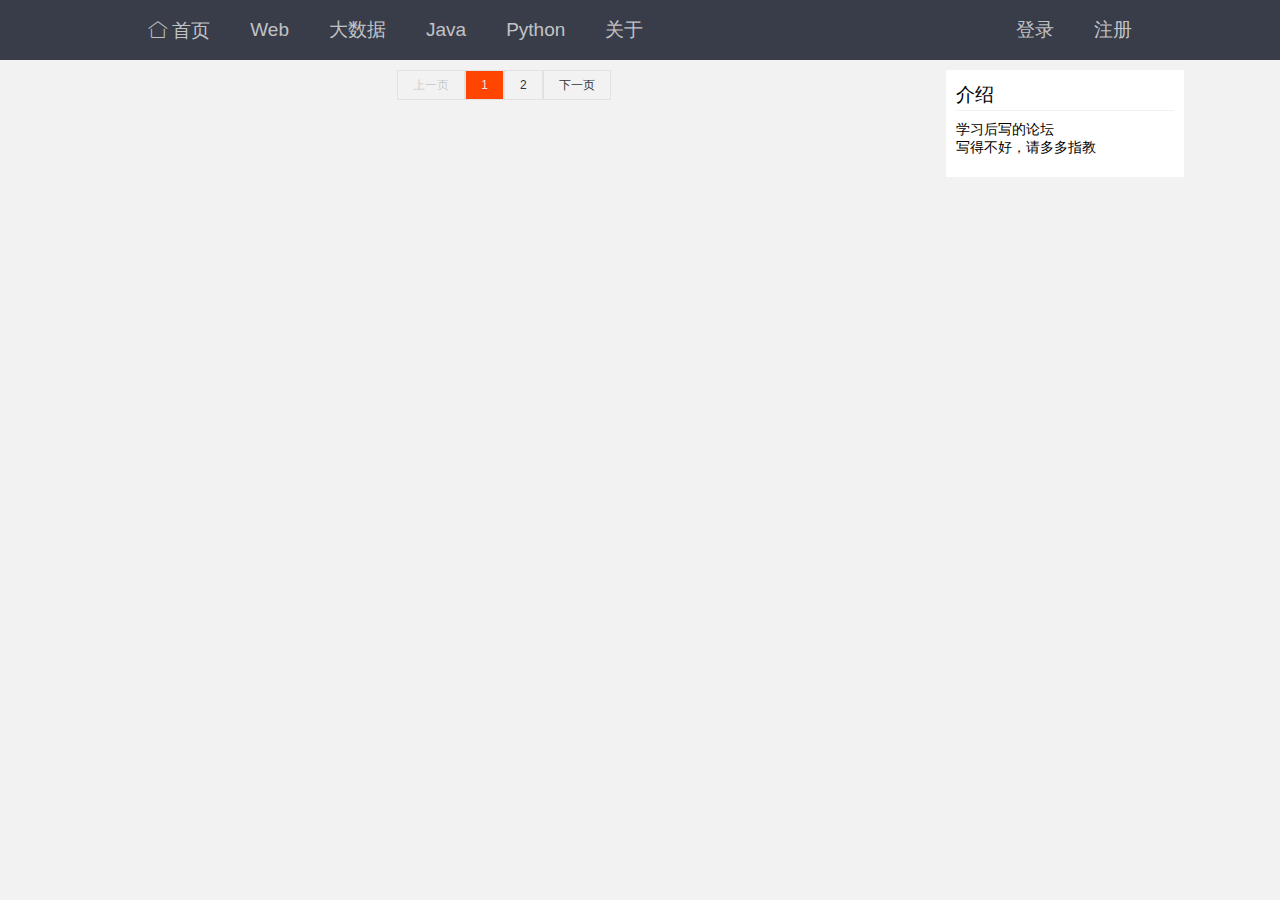
==== view/index.html @ ed98caf2 "未完" ====
<!DOCTYPE html>
<html lang="en">
<head>
    <meta charset="UTF-8">
    <title></title>
    <!--在页面解析时获取的__dirname为根据当前目录下的href-->
    <link rel="stylesheet" href="../view/layui/css/layui.css">
    <link rel="stylesheet" href="../view/css/base.css">
    <link rel="stylesheet" href="../view/css/tag.css">
    <link rel="stylesheet" href="../view/css/article.css">
    <link rel="stylesheet" href="../view/css/nav.css">
</head>
<body>
<header class="blog-header">
    <div class="header-container fix">
        <ul class="head-nav">
            <li><a href="">
                <i class="layui-icon layui-icon-home head-nav-icon"></i>
                首页</a></li>
            <li><a href="">Web</a></li>
            <li><a href="">大数据</a></li>
            <li><a href="">Java</a></li>
            <li><a href="">Python</a></li>
            <li><a href="">关于</a></li>
        </ul>
        <ul class="head-login-status ative">
            <li><a class="head-login">登录</a></li>
            <li><a class="head-reg">注册</a></li>
        </ul>
        <ul class="head-login-status unative">
            <li><a href="">个人中心</a></li>
            <li class="login-mass">
                <div class="login-mass-main">
                    <img src="view/images/1.gif" alt="" class="head-pic">
                    <span class="head-user">用户名</span>
                    <span class="login-other"></span>
                </div>
            </li>
        </ul>
    </div>
</header>
<article class="blog-content">
    <section class="fix">
        <section class="con-article">
            <ul class="con-art-items">
                <!--<li class="con-art-item fix">-->
                    <!--<section class="item-icon">-->
                        <!--<img src="view/images/1.gif" alt="icon" width="40px" height="40px">-->
                        <!--<p class="item-user">发表用户</p>-->
                    <!--</section>-->
                    <!--<section class="item-option">-->
                        <!--<p><span class="item-type">分类</span><span class="item-title">标题1</span></p>-->
                        <!--<p class="item-time">2018-10-20 16:40</p>-->
                    <!--</section>-->
                    <!--<section class="item-comment">-->
                        <!--<i class="layui-icon layui-icon-file-b ver-mid"></i>-->
                        <!--<span class="ver-mid">0</span>-->
                    <!--</section>-->
                <!--</li>-->
                <!--<li class="con-art-item fix">-->
                    <!--<section class="item-icon">-->
                        <!--<img src="view/images/1.gif" alt="icon" width="40px" height="40px">-->
                        <!--<p class="item-user">发表用户</p>-->
                    <!--</section>-->
                    <!--<section class="item-option">-->
                        <!--<p><span class="item-type">分类</span><span class="item-title">标题1</span></p>-->
                        <!--<p class="item-time">2018-10-20 16:40</p>-->
                    <!--</section>-->
                    <!--<section class="item-comment">-->
                        <!--<i class="layui-icon layui-icon-file-b ver-mid"></i>-->
                        <!--<span class="ver-mid">0</span>-->
                    <!--</section>-->
                <!--</li>-->
                <!--<li class="con-art-item fix">-->
                    <!--<section class="item-icon">-->
                        <!--<img src="view/images/1.gif" alt="icon" width="40px" height="40px">-->
                        <!--<p class="item-user">发表用户</p>-->
                    <!--</section>-->
                    <!--<section class="item-option">-->
                        <!--<p><span class="item-type">分类</span><span class="item-title">标题1</span></p>-->
                        <!--<p class="item-time">2018-10-20 16:40</p>-->
                    <!--</section>-->
                    <!--<section class="item-comment">-->
                        <!--<i class="layui-icon layui-icon-file-b ver-mid"></i>-->
                        <!--<span class="ver-mid">0</span>-->
                    <!--</section>-->
                <!--</li>-->
            </ul>
            <footer>
                <div class="con-paging">
                    <ul class="pag-num">
                        <li class="pag-back pag-unalive">上一页</li>
                        <li class="pag-alive">1</li>
                        <li>2</li>
                        <li class="pag-next">下一页</li>
                    </ul>
                </div>
            </footer>
        </section>
        <aside class="con-aside">
            <header class="asi-title">
                <h3>介绍</h3>
            </header>
            <article class="asi-con">
                <p>学习后写的论坛</p>
                <p>写得不好，请多多指教</p>
            </article>
        </aside>
    </section>
</article>
</body>
<script src="../view/js/base.js"></script>
<script src="../view/js/ajax.js"></script>
<script src="../view/js/index.js"></script>
</html>
---- view/layui/css/layui.css ----
/** layui-v2.3.0 MIT License By https://www.layui.com */
 .layui-inline,img{display:inline-block;vertical-align:middle}.layui-rate,li{list-style:none}h1,h2,h3,h4,h5,h6{font-weight:400}.layui-edge,.layui-header,.layui-inline,.layui-main{position:relative}.layui-btn,.layui-edge,.layui-inline,img{vertical-align:middle}.layui-btn,.layui-disabled,.layui-icon,.layui-unselect{-webkit-user-select:none;-ms-user-select:none;-moz-user-select:none}blockquote,body,button,dd,div,dl,dt,form,h1,h2,h3,h4,h5,h6,input,li,ol,p,pre,td,textarea,th,ul{margin:0;padding:0;-webkit-tap-highlight-color:rgba(0,0,0,0)}a:active,a:hover{outline:0}img{border:none}table{border-collapse:collapse;border-spacing:0}h4,h5,h6{font-size:100%}button,input,optgroup,option,select,textarea{font-family:inherit;font-size:inherit;font-style:inherit;font-weight:inherit;outline:0}pre{white-space:pre-wrap;white-space:-moz-pre-wrap;white-space:-pre-wrap;white-space:-o-pre-wrap;word-wrap:break-word}body{line-height:24px;font:14px Helvetica Neue,Helvetica,PingFang SC,\5FAE\8F6F\96C5\9ED1,Tahoma,Arial,sans-serif}hr{height:1px;margin:10px 0;border:0;clear:both}a{color:#333;text-decoration:none}a:hover{color:#777}a cite{font-style:normal;*cursor:pointer}.layui-border-box,.layui-border-box *{box-sizing:border-box}.layui-box,.layui-box *{box-sizing:content-box}.layui-clear{clear:both;*zoom:1}.layui-clear:after{content:'\20';clear:both;*zoom:1;display:block;height:0}.layui-inline{*display:inline;*zoom:1}.layui-edge{display:inline-block;width:0;height:0;border-width:6px;border-style:dashed;border-color:transparent;overflow:hidden}.layui-edge-top{top:-4px;border-bottom-color:#999;border-bottom-style:solid}.layui-edge-right{border-left-color:#999;border-left-style:solid}.layui-edge-bottom{top:2px;border-top-color:#999;border-top-style:solid}.layui-edge-left{border-right-color:#999;border-right-style:solid}.layui-elip{text-overflow:ellipsis;overflow:hidden;white-space:nowrap}.layui-disabled,.layui-disabled:hover{color:#d2d2d2!important;cursor:not-allowed!important}.layui-circle{border-radius:100%}.layui-show{display:block!important}.layui-hide{display:none!important}@font-face{font-family:layui-icon;src:url(../font/iconfont.eot?v=230);src:url(../font/iconfont.eot?v=230#iefix) format('embedded-opentype'),url(../font/iconfont.svg?v=230#iconfont) format('svg'),url(../font/iconfont.woff?v=230) format('woff'),url(../font/iconfont.ttf?v=230) format('truetype')}.layui-icon{font-family:layui-icon!important;font-size:16px;font-style:normal;-webkit-font-smoothing:antialiased;-moz-osx-font-smoothing:grayscale}.layui-icon-reply-fill:before{content:"\e611"}.layui-icon-set-fill:before{content:"\e614"}.layui-icon-menu-fill:before{content:"\e60f"}.layui-icon-search:before{content:"\e615"}.layui-icon-share:before{content:"\e641"}.layui-icon-set-sm:before{content:"\e620"}.layui-icon-engine:before{content:"\e628"}.layui-icon-close:before{content:"\1006"}.layui-icon-close-fill:before{content:"\1007"}.layui-icon-chart-screen:before{content:"\e629"}.layui-icon-star:before{content:"\e600"}.layui-icon-circle-dot:before{content:"\e617"}.layui-icon-chat:before{content:"\e606"}.layui-icon-release:before{content:"\e609"}.layui-icon-list:before{content:"\e60a"}.layui-icon-chart:before{content:"\e62c"}.layui-icon-ok-circle:before{content:"\1005"}.layui-icon-layim-theme:before{content:"\e61b"}.layui-icon-table:before{content:"\e62d"}.layui-icon-right:before{content:"\e602"}.layui-icon-left:before{content:"\e603"}.layui-icon-cart-simple:before{content:"\e698"}.layui-icon-face-cry:before{content:"\e69c"}.layui-icon-face-smile:before{content:"\e6af"}.layui-icon-survey:before{content:"\e6b2"}.layui-icon-tree:before{content:"\e62e"}.layui-icon-upload-circle:before{content:"\e62f"}.layui-icon-add-circle:before{content:"\e61f"}.layui-icon-download-circle:before{content:"\e601"}.layui-icon-templeate-1:before{content:"\e630"}.layui-icon-util:before{content:"\e631"}.layui-icon-face-surprised:before{content:"\e664"}.layui-icon-edit:before{content:"\e642"}.layui-icon-speaker:before{content:"\e645"}.layui-icon-down:before{content:"\e61a"}.layui-icon-file:before{content:"\e621"}.layui-icon-layouts:before{content:"\e632"}.layui-icon-rate-half:before{content:"\e6c9"}.layui-icon-add-circle-fine:before{content:"\e608"}.layui-icon-prev-circle:before{content:"\e633"}.layui-icon-read:before{content:"\e705"}.layui-icon-404:before{content:"\e61c"}.layui-icon-carousel:before{content:"\e634"}.layui-icon-help:before{content:"\e607"}.layui-icon-code-circle:before{content:"\e635"}.layui-icon-water:before{content:"\e636"}.layui-icon-username:before{content:"\e66f"}.layui-icon-find-fill:before{content:"\e670"}.layui-icon-about:before{content:"\e60b"}.layui-icon-location:before{content:"\e715"}.layui-icon-up:before{content:"\e619"}.layui-icon-pause:before{content:"\e651"}.layui-icon-date:before{content:"\e637"}.layui-icon-layim-uploadfile:before{content:"\e61d"}.layui-icon-delete:before{content:"\e640"}.layui-icon-play:before{content:"\e652"}.layui-icon-top:before{content:"\e604"}.layui-icon-friends:before{content:"\e612"}.layui-icon-refresh-3:before{content:"\e9aa"}.layui-icon-ok:before{content:"\e605"}.layui-icon-layer:before{content:"\e638"}.layui-icon-face-smile-fine:before{content:"\e60c"}.layui-icon-dollar:before{content:"\e659"}.layui-icon-group:before{content:"\e613"}.layui-icon-layim-download:before{content:"\e61e"}.layui-icon-picture-fine:before{content:"\e60d"}.layui-icon-link:before{content:"\e64c"}.layui-icon-diamond:before{content:"\e735"}.layui-icon-log:before{content:"\e60e"}.layui-icon-rate-solid:before{content:"\e67a"}.layui-icon-fonts-del:before{content:"\e64f"}.layui-icon-unlink:before{content:"\e64d"}.layui-icon-fonts-clear:before{content:"\e639"}.layui-icon-triangle-r:before{content:"\e623"}.layui-icon-circle:before{content:"\e63f"}.layui-icon-radio:before{content:"\e643"}.layui-icon-align-center:before{content:"\e647"}.layui-icon-align-right:before{content:"\e648"}.layui-icon-align-left:before{content:"\e649"}.layui-icon-loading-1:before{content:"\e63e"}.layui-icon-return:before{content:"\e65c"}.layui-icon-fonts-strong:before{content:"\e62b"}.layui-icon-upload:before{content:"\e67c"}.layui-icon-dialogue:before{content:"\e63a"}.layui-icon-video:before{content:"\e6ed"}.layui-icon-headset:before{content:"\e6fc"}.layui-icon-cellphone-fine:before{content:"\e63b"}.layui-icon-add-1:before{content:"\e654"}.layui-icon-face-smile-b:before{content:"\e650"}.layui-icon-fonts-html:before{content:"\e64b"}.layui-icon-form:before{content:"\e63c"}.layui-icon-cart:before{content:"\e657"}.layui-icon-camera-fill:before{content:"\e65d"}.layui-icon-tabs:before{content:"\e62a"}.layui-icon-fonts-code:before{content:"\e64e"}.layui-icon-fire:before{content:"\e756"}.layui-icon-set:before{content:"\e716"}.layui-icon-fonts-u:before{content:"\e646"}.layui-icon-triangle-d:before{content:"\e625"}.layui-icon-tips:before{content:"\e702"}.layui-icon-picture:before{content:"\e64a"}.layui-icon-more-vertical:before{content:"\e671"}.layui-icon-flag:before{content:"\e66c"}.layui-icon-loading:before{content:"\e63d"}.layui-icon-fonts-i:before{content:"\e644"}.layui-icon-refresh-1:before{content:"\e666"}.layui-icon-rmb:before{content:"\e65e"}.layui-icon-home:before{content:"\e68e"}.layui-icon-user:before{content:"\e770"}.layui-icon-notice:before{content:"\e667"}.layui-icon-login-weibo:before{content:"\e675"}.layui-icon-voice:before{content:"\e688"}.layui-icon-upload-drag:before{content:"\e681"}.layui-icon-login-qq:before{content:"\e676"}.layui-icon-snowflake:before{content:"\e6b1"}.layui-icon-file-b:before{content:"\e655"}.layui-icon-template:before{content:"\e663"}.layui-icon-auz:before{content:"\e672"}.layui-icon-console:before{content:"\e665"}.layui-icon-app:before{content:"\e653"}.layui-icon-prev:before{content:"\e65a"}.layui-icon-website:before{content:"\e7ae"}.layui-icon-next:before{content:"\e65b"}.layui-icon-component:before{content:"\e857"}.layui-icon-more:before{content:"\e65f"}.layui-icon-login-wechat:before{content:"\e677"}.layui-icon-shrink-right:before{content:"\e668"}.layui-icon-spread-left:before{content:"\e66b"}.layui-icon-camera:before{content:"\e660"}.layui-icon-note:before{content:"\e66e"}.layui-icon-refresh:before{content:"\e669"}.layui-icon-female:before{content:"\e661"}.layui-icon-male:before{content:"\e662"}.layui-icon-password:before{content:"\e673"}.layui-icon-senior:before{content:"\e674"}.layui-icon-theme:before{content:"\e66a"}.layui-icon-tread:before{content:"\e6c5"}.layui-icon-praise:before{content:"\e6c6"}.layui-icon-star-fill:before{content:"\e658"}.layui-icon-rate:before{content:"\e67b"}.layui-icon-template-1:before{content:"\e656"}.layui-icon-vercode:before{content:"\e679"}.layui-icon-cellphone:before{content:"\e678"}.layui-icon-screen-full:before{content:"\e622"}.layui-icon-screen-restore:before{content:"\e758"}.layui-main{width:1140px;margin:0 auto}.layui-header{z-index:1000;height:60px}.layui-header a:hover{transition:all .5s;-webkit-transition:all .5s}.layui-side{position:fixed;left:0;top:0;bottom:0;z-index:999;width:200px;overflow-x:hidden}.layui-side-scroll{position:relative;width:220px;height:100%;overflow-x:hidden}.layui-body{position:absolute;left:200px;right:0;top:0;bottom:0;z-index:998;width:auto;overflow:hidden;overflow-y:auto;box-sizing:border-box}.layui-layout-body{overflow:hidden}.layui-layout-admin .layui-header{background-color:#23262E}.layui-layout-admin .layui-side{top:60px;width:200px;overflow-x:hidden}.layui-layout-admin .layui-body{top:60px;bottom:44px}.layui-layout-admin .layui-main{width:auto;margin:0 15px}.layui-layout-admin .layui-footer{position:fixed;left:200px;right:0;bottom:0;height:44px;line-height:44px;padding:0 15px;background-color:#eee}.layui-layout-admin .layui-logo{position:absolute;left:0;top:0;width:200px;height:100%;line-height:60px;text-align:center;color:#009688;font-size:16px}.layui-layout-admin .layui-header .layui-nav{background:0 0}.layui-layout-left{position:absolute!important;left:200px;top:0}.layui-layout-right{position:absolute!important;right:0;top:0}.layui-container{position:relative;margin:0 auto;padding:0 15px;box-sizing:border-box}.layui-fluid{position:relative;margin:0 auto;padding:0 15px}.layui-row:after,.layui-row:before{content:'';display:block;clear:both}.layui-col-lg1,.layui-col-lg10,.layui-col-lg11,.layui-col-lg12,.layui-col-lg2,.layui-col-lg3,.layui-col-lg4,.layui-col-lg5,.layui-col-lg6,.layui-col-lg7,.layui-col-lg8,.layui-col-lg9,.layui-col-md1,.layui-col-md10,.layui-col-md11,.layui-col-md12,.layui-col-md2,.layui-col-md3,.layui-col-md4,.layui-col-md5,.layui-col-md6,.layui-col-md7,.layui-col-md8,.layui-col-md9,.layui-col-sm1,.layui-col-sm10,.layui-col-sm11,.layui-col-sm12,.layui-col-sm2,.layui-col-sm3,.layui-col-sm4,.layui-col-sm5,.layui-col-sm6,.layui-col-sm7,.layui-col-sm8,.layui-col-sm9,.layui-col-xs1,.layui-col-xs10,.layui-col-xs11,.layui-col-xs12,.layui-col-xs2,.layui-col-xs3,.layui-col-xs4,.layui-col-xs5,.layui-col-xs6,.layui-col-xs7,.layui-col-xs8,.layui-col-xs9{position:relative;display:block;box-sizing:border-box}.layui-col-xs1,.layui-col-xs10,.layui-col-xs11,.layui-col-xs12,.layui-col-xs2,.layui-col-xs3,.layui-col-xs4,.layui-col-xs5,.layui-col-xs6,.layui-col-xs7,.layui-col-xs8,.layui-col-xs9{float:left}.layui-col-xs1{width:8.33333333%}.layui-col-xs2{width:16.66666667%}.layui-col-xs3{width:25%}.layui-col-xs4{width:33.33333333%}.layui-col-xs5{width:41.66666667%}.layui-col-xs6{width:50%}.layui-col-xs7{width:58.33333333%}.layui-col-xs8{width:66.66666667%}.layui-col-xs9{width:75%}.layui-col-xs10{width:83.33333333%}.layui-col-xs11{width:91.66666667%}.layui-col-xs12{width:100%}.layui-col-xs-offset1{margin-left:8.33333333%}.layui-col-xs-offset2{margin-left:16.66666667%}.layui-col-xs-offset3{margin-left:25%}.layui-col-xs-offset4{margin-left:33.33333333%}.layui-col-xs-offset5{margin-left:41.66666667%}.layui-col-xs-offset6{margin-left:50%}.layui-col-xs-offset7{margin-left:58.33333333%}.layui-col-xs-offset8{margin-left:66.66666667%}.layui-col-xs-offset9{margin-left:75%}.layui-col-xs-offset10{margin-left:83.33333333%}.layui-col-xs-offset11{margin-left:91.66666667%}.layui-col-xs-offset12{margin-left:100%}@media screen and (max-width:768px){.layui-hide-xs{display:none!important}.layui-show-xs-block{display:block!important}.layui-show-xs-inline{display:inline!important}.layui-show-xs-inline-block{display:inline-block!important}}@media screen and (min-width:768px){.layui-container{width:750px}.layui-hide-sm{display:none!important}.layui-show-sm-block{display:block!important}.layui-show-sm-inline{display:inline!important}.layui-show-sm-inline-block{display:inline-block!important}.layui-col-sm1,.layui-col-sm10,.layui-col-sm11,.layui-col-sm12,.layui-col-sm2,.layui-col-sm3,.layui-col-sm4,.layui-col-sm5,.layui-col-sm6,.layui-col-sm7,.layui-col-sm8,.layui-col-sm9{float:left}.layui-col-sm1{width:8.33333333%}.layui-col-sm2{width:16.66666667%}.layui-col-sm3{width:25%}.layui-col-sm4{width:33.33333333%}.layui-col-sm5{width:41.66666667%}.layui-col-sm6{width:50%}.layui-col-sm7{width:58.33333333%}.layui-col-sm8{width:66.66666667%}.layui-col-sm9{width:75%}.layui-col-sm10{width:83.33333333%}.layui-col-sm11{width:91.66666667%}.layui-col-sm12{width:100%}.layui-col-sm-offset1{margin-left:8.33333333%}.layui-col-sm-offset2{margin-left:16.66666667%}.layui-col-sm-offset3{margin-left:25%}.layui-col-sm-offset4{margin-left:33.33333333%}.layui-col-sm-offset5{margin-left:41.66666667%}.layui-col-sm-offset6{margin-left:50%}.layui-col-sm-offset7{margin-left:58.33333333%}.layui-col-sm-offset8{margin-left:66.66666667%}.layui-col-sm-offset9{margin-left:75%}.layui-col-sm-offset10{margin-left:83.33333333%}.layui-col-sm-offset11{margin-left:91.66666667%}.layui-col-sm-offset12{margin-left:100%}}@media screen and (min-width:992px){.layui-container{width:970px}.layui-hide-md{display:none!important}.layui-show-md-block{display:block!important}.layui-show-md-inline{display:inline!important}.layui-show-md-inline-block{display:inline-block!important}.layui-col-md1,.layui-col-md10,.layui-col-md11,.layui-col-md12,.layui-col-md2,.layui-col-md3,.layui-col-md4,.layui-col-md5,.layui-col-md6,.layui-col-md7,.layui-col-md8,.layui-col-md9{float:left}.layui-col-md1{width:8.33333333%}.layui-col-md2{width:16.66666667%}.layui-col-md3{width:25%}.layui-col-md4{width:33.33333333%}.layui-col-md5{width:41.66666667%}.layui-col-md6{width:50%}.layui-col-md7{width:58.33333333%}.layui-col-md8{width:66.66666667%}.layui-col-md9{width:75%}.layui-col-md10{width:83.33333333%}.layui-col-md11{width:91.66666667%}.layui-col-md12{width:100%}.layui-col-md-offset1{margin-left:8.33333333%}.layui-col-md-offset2{margin-left:16.66666667%}.layui-col-md-offset3{margin-left:25%}.layui-col-md-offset4{margin-left:33.33333333%}.layui-col-md-offset5{margin-left:41.66666667%}.layui-col-md-offset6{margin-left:50%}.layui-col-md-offset7{margin-left:58.33333333%}.layui-col-md-offset8{margin-left:66.66666667%}.layui-col-md-offset9{margin-left:75%}.layui-col-md-offset10{margin-left:83.33333333%}.layui-col-md-offset11{margin-left:91.66666667%}.layui-col-md-offset12{margin-left:100%}}@media screen and (min-width:1200px){.layui-container{width:1170px}.layui-hide-lg{display:none!important}.layui-show-lg-block{display:block!important}.layui-show-lg-inline{display:inline!important}.layui-show-lg-inline-block{display:inline-block!important}.layui-col-lg1,.layui-col-lg10,.layui-col-lg11,.layui-col-lg12,.layui-col-lg2,.layui-col-lg3,.layui-col-lg4,.layui-col-lg5,.layui-col-lg6,.layui-col-lg7,.layui-col-lg8,.layui-col-lg9{float:left}.layui-col-lg1{width:8.33333333%}.layui-col-lg2{width:16.66666667%}.layui-col-lg3{width:25%}.layui-col-lg4{width:33.33333333%}.layui-col-lg5{width:41.66666667%}.layui-col-lg6{width:50%}.layui-col-lg7{width:58.33333333%}.layui-col-lg8{width:66.66666667%}.layui-col-lg9{width:75%}.layui-col-lg10{width:83.33333333%}.layui-col-lg11{width:91.66666667%}.layui-col-lg12{width:100%}.layui-col-lg-offset1{margin-left:8.33333333%}.layui-col-lg-offset2{margin-left:16.66666667%}.layui-col-lg-offset3{margin-left:25%}.layui-col-lg-offset4{margin-left:33.33333333%}.layui-col-lg-offset5{margin-left:41.66666667%}.layui-col-lg-offset6{margin-left:50%}.layui-col-lg-offset7{margin-left:58.33333333%}.layui-col-lg-offset8{margin-left:66.66666667%}.layui-col-lg-offset9{margin-left:75%}.layui-col-lg-offset10{margin-left:83.33333333%}.layui-col-lg-offset11{margin-left:91.66666667%}.layui-col-lg-offset12{margin-left:100%}}.layui-col-space1{margin:-.5px}.layui-col-space1>*{padding:.5px}.layui-col-space3{margin:-1.5px}.layui-col-space3>*{padding:1.5px}.layui-col-space5{margin:-2.5px}.layui-col-space5>*{padding:2.5px}.layui-col-space8{margin:-3.5px}.layui-col-space8>*{padding:3.5px}.layui-col-space10{margin:-5px}.layui-col-space10>*{padding:5px}.layui-col-space12{margin:-6px}.layui-col-space12>*{padding:6px}.layui-col-space15{margin:-7.5px}.layui-col-space15>*{padding:7.5px}.layui-col-space18{margin:-9px}.layui-col-space18>*{padding:9px}.layui-col-space20{margin:-10px}.layui-col-space20>*{padding:10px}.layui-col-space22{margin:-11px}.layui-col-space22>*{padding:11px}.layui-col-space25{margin:-12.5px}.layui-col-space25>*{padding:12.5px}.layui-col-space30{margin:-15px}.layui-col-space30>*{padding:15px}.layui-btn,.layui-input,.layui-select,.layui-textarea,.layui-upload-button{outline:0;-webkit-appearance:none;transition:all .3s;-webkit-transition:all .3s;box-sizing:border-box}.layui-elem-quote{margin-bottom:10px;padding:15px;line-height:22px;border-left:5px solid #009688;border-radius:0 2px 2px 0;background-color:#f2f2f2}.layui-quote-nm{border-style:solid;border-width:1px 1px 1px 5px;background:0 0}.layui-elem-field{margin-bottom:10px;padding:0;border-width:1px;border-style:solid}.layui-elem-field legend{margin-left:20px;padding:0 10px;font-size:20px;font-weight:300}.layui-field-title{margin:10px 0 20px;border-width:1px 0 0}.layui-field-box{padding:10px 15px}.layui-field-title .layui-field-box{padding:10px 0}.layui-progress{position:relative;height:6px;border-radius:20px;background-color:#e2e2e2}.layui-progress-bar{position:absolute;left:0;top:0;width:0;max-width:100%;height:6px;border-radius:20px;text-align:right;background-color:#5FB878;transition:all .3s;-webkit-transition:all .3s}.layui-progress-big,.layui-progress-big .layui-progress-bar{height:18px;line-height:18px}.layui-progress-text{position:relative;top:-20px;line-height:18px;font-size:12px;color:#666}.layui-progress-big .layui-progress-text{position:static;padding:0 10px;color:#fff}.layui-collapse{border-width:1px;border-style:solid;border-radius:2px}.layui-colla-content,.layui-colla-item{border-top-width:1px;border-top-style:solid}.layui-colla-item:first-child{border-top:none}.layui-colla-title{position:relative;height:42px;line-height:42px;padding:0 15px 0 35px;color:#333;background-color:#f2f2f2;cursor:pointer;font-size:14px;overflow:hidden}.layui-colla-content{display:none;padding:10px 15px;line-height:22px;color:#666}.layui-colla-icon{position:absolute;left:15px;top:0;font-size:14px}.layui-card-body,.layui-card-header,.layui-form-label,.layui-form-mid,.layui-form-select,.layui-input-block,.layui-input-inline,.layui-textarea{position:relative}.layui-card{margin-bottom:15px;border-radius:2px;background-color:#fff;box-shadow:0 1px 2px 0 rgba(0,0,0,.05)}.layui-card:last-child{margin-bottom:0}.layui-card-header{height:42px;line-height:42px;padding:0 15px;border-bottom:1px solid #f6f6f6;color:#333;border-radius:2px 2px 0 0;font-size:14px}.layui-bg-black,.layui-bg-blue,.layui-bg-cyan,.layui-bg-green,.layui-bg-orange,.layui-bg-red{color:#fff!important}.layui-card-body{padding:10px 15px;line-height:24px}.layui-card-body[pad15]{padding:15px}.layui-card-body[pad20]{padding:20px}.layui-card-body .layui-table{margin:5px 0}.layui-card .layui-tab{margin:0}.layui-panel-window{position:relative;padding:15px;border-radius:0;border-top:5px solid #E6E6E6;background-color:#fff}.layui-bg-red{background-color:#FF5722!important}.layui-bg-orange{background-color:#FFB800!important}.layui-bg-green{background-color:#009688!important}.layui-bg-cyan{background-color:#2F4056!important}.layui-bg-blue{background-color:#1E9FFF!important}.layui-bg-black{background-color:#393D49!important}.layui-bg-gray{background-color:#eee!important;color:#666!important}.layui-badge-rim,.layui-colla-content,.layui-colla-item,.layui-collapse,.layui-elem-field,.layui-form-pane .layui-form-item[pane],.layui-form-pane .layui-form-label,.layui-input,.layui-layedit,.layui-layedit-tool,.layui-quote-nm,.layui-select,.layui-tab-bar,.layui-tab-card,.layui-tab-title,.layui-tab-title .layui-this:after,.layui-textarea{border-color:#e6e6e6}.layui-timeline-item:before,hr{background-color:#e6e6e6}.layui-text{line-height:22px;font-size:14px;color:#666}.layui-text h1,.layui-text h2,.layui-text h3{font-weight:500;color:#333}.layui-text h1{font-size:30px}.layui-text h2{font-size:24px}.layui-text h3{font-size:18px}.layui-text a:not(.layui-btn){color:#01AAED}.layui-text a:not(.layui-btn):hover{text-decoration:underline}.layui-text ul{padding:5px 0 5px 15px}.layui-text ul li{margin-top:5px;list-style-type:disc}.layui-text em,.layui-word-aux{color:#999!important;padding:0 5px!important}.layui-btn{display:inline-block;height:38px;line-height:38px;padding:0 18px;background-color:#009688;color:#fff;white-space:nowrap;text-align:center;font-size:14px;border:none;border-radius:2px;cursor:pointer}.layui-btn:hover{opacity:.8;filter:alpha(opacity=80);color:#fff}.layui-btn:active{opacity:1;filter:alpha(opacity=100)}.layui-btn+.layui-btn{margin-left:10px}.layui-btn-container{font-size:0}.layui-btn-container .layui-btn{margin-right:10px;margin-bottom:10px}.layui-btn-container .layui-btn+.layui-btn{margin-left:0}.layui-table .layui-btn-container .layui-btn{margin-bottom:9px}.layui-btn-radius{border-radius:100px}.layui-btn .layui-icon{margin-right:3px;font-size:18px;vertical-align:bottom;vertical-align:middle\9}.layui-btn-primary{border:1px solid #C9C9C9;background-color:#fff;color:#555}.layui-btn-primary:hover{border-color:#009688;color:#333}.layui-btn-normal{background-color:#1E9FFF}.layui-btn-warm{background-color:#FFB800}.layui-btn-danger{background-color:#FF5722}.layui-btn-disabled,.layui-btn-disabled:active,.layui-btn-disabled:hover{border:1px solid #e6e6e6;background-color:#FBFBFB;color:#C9C9C9;cursor:not-allowed;opacity:1}.layui-btn-lg{height:44px;line-height:44px;padding:0 25px;font-size:16px}.layui-btn-sm{height:30px;line-height:30px;padding:0 10px;font-size:12px}.layui-btn-sm i{font-size:16px!important}.layui-btn-xs{height:22px;line-height:22px;padding:0 5px;font-size:12px}.layui-btn-xs i{font-size:14px!important}.layui-btn-group{display:inline-block;vertical-align:middle;font-size:0}.layui-btn-group .layui-btn{margin-left:0!important;margin-right:0!important;border-left:1px solid rgba(255,255,255,.5);border-radius:0}.layui-btn-group .layui-btn-primary{border-left:none}.layui-btn-group .layui-btn-primary:hover{border-color:#C9C9C9;color:#009688}.layui-btn-group .layui-btn:first-child{border-left:none;border-radius:2px 0 0 2px}.layui-btn-group .layui-btn-primary:first-child{border-left:1px solid #c9c9c9}.layui-btn-group .layui-btn:last-child{border-radius:0 2px 2px 0}.layui-btn-group .layui-btn+.layui-btn{margin-left:0}.layui-btn-group+.layui-btn-group{margin-left:10px}.layui-btn-fluid{width:100%}.layui-input,.layui-select,.layui-textarea{height:38px;line-height:1.3;line-height:38px\9;border-width:1px;border-style:solid;background-color:#fff;border-radius:2px}.layui-input::-webkit-input-placeholder,.layui-select::-webkit-input-placeholder,.layui-textarea::-webkit-input-placeholder{line-height:1.3}.layui-input,.layui-textarea{display:block;width:100%;padding-left:10px}.layui-input:hover,.layui-textarea:hover{border-color:#D2D2D2!important}.layui-input:focus,.layui-textarea:focus{border-color:#C9C9C9!important}.layui-textarea{min-height:100px;height:auto;line-height:20px;padding:6px 10px;resize:vertical}.layui-select{padding:0 10px}.layui-form input[type=checkbox],.layui-form input[type=radio],.layui-form select{display:none}.layui-form [lay-ignore]{display:initial}.layui-form-item{margin-bottom:15px;clear:both;*zoom:1}.layui-form-item:after{content:'\20';clear:both;*zoom:1;display:block;height:0}.layui-form-label{float:left;display:block;padding:9px 15px;width:80px;font-weight:400;line-height:20px;text-align:right}.layui-form-label-col{display:block;float:none;padding:9px 0;line-height:20px;text-align:left}.layui-form-item .layui-inline{margin-bottom:5px;margin-right:10px}.layui-input-block{margin-left:110px;min-height:36px}.layui-input-inline{display:inline-block;vertical-align:middle}.layui-form-item .layui-input-inline{float:left;width:190px;margin-right:10px}.layui-form-text .layui-input-inline{width:auto}.layui-form-mid{float:left;display:block;padding:9px 0!important;line-height:20px;margin-right:10px}.layui-form-danger+.layui-form-select .layui-input,.layui-form-danger:focus{border-color:#FF5722!important}.layui-form-select .layui-input{padding-right:30px;cursor:pointer}.layui-form-select .layui-edge{position:absolute;right:10px;top:50%;margin-top:-3px;cursor:pointer;border-width:6px;border-top-color:#c2c2c2;border-top-style:solid;transition:all .3s;-webkit-transition:all .3s}.layui-form-select dl{display:none;position:absolute;left:0;top:42px;padding:5px 0;z-index:999;min-width:100%;border:1px solid #d2d2d2;max-height:300px;overflow-y:auto;background-color:#fff;border-radius:2px;box-shadow:0 2px 4px rgba(0,0,0,.12);box-sizing:border-box}.layui-form-select dl dd,.layui-form-select dl dt{padding:0 10px;line-height:36px;white-space:nowrap;overflow:hidden;text-overflow:ellipsis}.layui-form-select dl dt{font-size:12px;color:#999}.layui-form-select dl dd{cursor:pointer}.layui-form-select dl dd:hover{background-color:#f2f2f2}.layui-form-select .layui-select-group dd{padding-left:20px}.layui-form-select dl dd.layui-select-tips{padding-left:10px!important;color:#999}.layui-form-select dl dd.layui-this{background-color:#5FB878;color:#fff}.layui-form-checkbox,.layui-form-select dl dd.layui-disabled{background-color:#fff}.layui-form-selected dl{display:block}.layui-form-checkbox,.layui-form-checkbox *,.layui-form-switch{display:inline-block;vertical-align:middle}.layui-form-selected .layui-edge{margin-top:-9px;-webkit-transform:rotate(180deg);transform:rotate(180deg);margin-top:-3px\9}:root .layui-form-selected .layui-edge{margin-top:-9px\0/IE9}.layui-form-selectup dl{top:auto;bottom:42px}.layui-select-none{margin:5px 0;text-align:center;color:#999}.layui-select-disabled .layui-disabled{border-color:#eee!important}.layui-select-disabled .layui-edge{border-top-color:#d2d2d2}.layui-form-checkbox{position:relative;height:30px;line-height:30px;margin-right:10px;padding-right:30px;cursor:pointer;font-size:0;-webkit-transition:.1s linear;transition:.1s linear;box-sizing:border-box}.layui-form-checkbox span{padding:0 10px;height:100%;font-size:14px;border-radius:2px 0 0 2px;background-color:#d2d2d2;color:#fff;overflow:hidden;white-space:nowrap;text-overflow:ellipsis}.layui-form-checkbox:hover span{background-color:#c2c2c2}.layui-form-checkbox i{position:absolute;right:0;top:0;width:30px;height:28px;border:1px solid #d2d2d2;border-left:none;border-radius:0 2px 2px 0;color:#fff;font-size:20px;text-align:center}.layui-form-checkbox:hover i{border-color:#c2c2c2;color:#c2c2c2}.layui-form-checked,.layui-form-checked:hover{border-color:#5FB878}.layui-form-checked span,.layui-form-checked:hover span{background-color:#5FB878}.layui-form-checked i,.layui-form-checked:hover i{color:#5FB878}.layui-form-item .layui-form-checkbox{margin-top:4px}.layui-form-checkbox[lay-skin=primary]{height:auto!important;line-height:normal!important;border:none!important;margin-right:0;padding-right:0;background:0 0}.layui-form-checkbox[lay-skin=primary] span{float:right;padding-right:15px;line-height:18px;background:0 0;color:#666}.layui-form-checkbox[lay-skin=primary] i{position:relative;top:0;width:16px;height:16px;line-height:16px;border:1px solid #d2d2d2;font-size:12px;border-radius:2px;background-color:#fff;-webkit-transition:.1s linear;transition:.1s linear}.layui-form-checkbox[lay-skin=primary]:hover i{border-color:#5FB878;color:#fff}.layui-form-checked[lay-skin=primary] i{border-color:#5FB878;background-color:#5FB878;color:#fff}.layui-checkbox-disbaled[lay-skin=primary] span{background:0 0!important;color:#c2c2c2}.layui-checkbox-disbaled[lay-skin=primary]:hover i{border-color:#d2d2d2}.layui-form-item .layui-form-checkbox[lay-skin=primary]{margin-top:10px}.layui-form-switch{position:relative;height:22px;line-height:22px;min-width:35px;padding:0 5px;margin-top:8px;border:1px solid #d2d2d2;border-radius:20px;cursor:pointer;background-color:#fff;-webkit-transition:.1s linear;transition:.1s linear}.layui-form-switch i{position:absolute;left:5px;top:3px;width:16px;height:16px;border-radius:20px;background-color:#d2d2d2;-webkit-transition:.1s linear;transition:.1s linear}.layui-form-switch em{position:relative;top:0;width:25px;margin-left:21px;padding:0!important;text-align:center!important;color:#999!important;font-style:normal!important;font-size:12px}.layui-form-onswitch{border-color:#5FB878;background-color:#5FB878}.layui-checkbox-disbaled,.layui-checkbox-disbaled i{border-color:#e2e2e2!important}.layui-form-onswitch i{left:100%;margin-left:-21px;background-color:#fff}.layui-form-onswitch em{margin-left:5px;margin-right:21px;color:#fff!important}.layui-checkbox-disbaled span{background-color:#e2e2e2!important}.layui-checkbox-disbaled:hover i{color:#fff!important}[lay-radio]{display:none}.layui-form-radio,.layui-form-radio *{display:inline-block;vertical-align:middle}.layui-form-radio{line-height:28px;margin:6px 10px 0 0;padding-right:10px;cursor:pointer;font-size:0}.layui-form-radio *{font-size:14px}.layui-form-radio>i{margin-right:8px;font-size:22px;color:#c2c2c2}.layui-form-radio>i:hover,.layui-form-radioed>i{color:#5FB878}.layui-radio-disbaled>i{color:#e2e2e2!important}.layui-form-pane .layui-form-label{width:110px;padding:8px 15px;height:38px;line-height:20px;border-width:1px;border-style:solid;border-radius:2px 0 0 2px;text-align:center;background-color:#FBFBFB;overflow:hidden;white-space:nowrap;text-overflow:ellipsis;box-sizing:border-box}.layui-form-pane .layui-input-inline{margin-left:-1px}.layui-form-pane .layui-input-block{margin-left:110px;left:-1px}.layui-form-pane .layui-input{border-radius:0 2px 2px 0}.layui-form-pane .layui-form-text .layui-form-label{float:none;width:100%;border-radius:2px;box-sizing:border-box;text-align:left}.layui-form-pane .layui-form-text .layui-input-inline{display:block;margin:0;top:-1px;clear:both}.layui-form-pane .layui-form-text .layui-input-block{margin:0;left:0;top:-1px}.layui-form-pane .layui-form-text .layui-textarea{min-height:100px;border-radius:0 0 2px 2px}.layui-form-pane .layui-form-checkbox{margin:4px 0 4px 10px}.layui-form-pane .layui-form-radio,.layui-form-pane .layui-form-switch{margin-top:6px;margin-left:10px}.layui-form-pane .layui-form-item[pane]{position:relative;border-width:1px;border-style:solid}.layui-form-pane .layui-form-item[pane] .layui-form-label{position:absolute;left:0;top:0;height:100%;border-width:0 1px 0 0}.layui-form-pane .layui-form-item[pane] .layui-input-inline{margin-left:110px}@media screen and (max-width:450px){.layui-form-item .layui-form-label{text-overflow:ellipsis;overflow:hidden;white-space:nowrap}.layui-form-item .layui-inline{display:block;margin-right:0;margin-bottom:20px;clear:both}.layui-form-item .layui-inline:after{content:'\20';clear:both;display:block;height:0}.layui-form-item .layui-input-inline{display:block;float:none;left:-3px;width:auto;margin:0 0 10px 112px}.layui-form-item .layui-input-inline+.layui-form-mid{margin-left:110px;top:-5px;padding:0}.layui-form-item .layui-form-checkbox{margin-right:5px;margin-bottom:5px}}.layui-layedit{border-width:1px;border-style:solid;border-radius:2px}.layui-layedit-tool{padding:3px 5px;border-bottom-width:1px;border-bottom-style:solid;font-size:0}.layedit-tool-fixed{position:fixed;top:0;border-top:1px solid #e2e2e2}.layui-layedit-tool .layedit-tool-mid,.layui-layedit-tool .layui-icon{display:inline-block;vertical-align:middle;text-align:center;font-size:14px}.layui-layedit-tool .layui-icon{position:relative;width:32px;height:30px;line-height:30px;margin:3px 5px;color:#777;cursor:pointer;border-radius:2px}.layui-layedit-tool .layui-icon:hover{color:#393D49}.layui-layedit-tool .layui-icon:active{color:#000}.layui-layedit-tool .layedit-tool-active{background-color:#e2e2e2;color:#000}.layui-layedit-tool .layui-disabled,.layui-layedit-tool .layui-disabled:hover{color:#d2d2d2;cursor:not-allowed}.layui-layedit-tool .layedit-tool-mid{width:1px;height:18px;margin:0 10px;background-color:#d2d2d2}.layedit-tool-html{width:50px!important;font-size:30px!important}.layedit-tool-b,.layedit-tool-code,.layedit-tool-help{font-size:16px!important}.layedit-tool-d,.layedit-tool-face,.layedit-tool-image,.layedit-tool-unlink{font-size:18px!important}.layedit-tool-image input{position:absolute;font-size:0;left:0;top:0;width:100%;height:100%;opacity:.01;filter:Alpha(opacity=1);cursor:pointer}.layui-layedit-iframe iframe{display:block;width:100%}#LAY_layedit_code{overflow:hidden}.layui-laypage{display:inline-block;*display:inline;*zoom:1;vertical-align:middle;margin:10px 0;font-size:0}.layui-laypage>a:first-child,.layui-laypage>a:first-child em{border-radius:2px 0 0 2px}.layui-laypage>a:last-child,.layui-laypage>a:last-child em{border-radius:0 2px 2px 0}.layui-laypage>:first-child{margin-left:0!important}.layui-laypage>:last-child{margin-right:0!important}.layui-laypage a,.layui-laypage button,.layui-laypage input,.layui-laypage select,.layui-laypage span{border:1px solid #e2e2e2}.layui-laypage a,.layui-laypage span{display:inline-block;*display:inline;*zoom:1;vertical-align:middle;padding:0 15px;height:28px;line-height:28px;margin:0 -1px 5px 0;background-color:#fff;color:#333;font-size:12px}.layui-laypage a:hover{color:#009688}.layui-laypage em{font-style:normal}.layui-laypage .layui-laypage-spr{color:#999;font-weight:700}.layui-laypage a{text-decoration:none}.layui-laypage .layui-laypage-curr{position:relative}.layui-laypage .layui-laypage-curr em{position:relative;color:#fff}.layui-laypage .layui-laypage-curr .layui-laypage-em{position:absolute;left:-1px;top:-1px;padding:1px;width:100%;height:100%;background-color:#009688}.layui-laypage-em{border-radius:2px}.layui-laypage-next em,.layui-laypage-prev em{font-family:Sim sun;font-size:16px}.layui-laypage .layui-laypage-count,.layui-laypage .layui-laypage-limits,.layui-laypage .layui-laypage-refresh,.layui-laypage .layui-laypage-skip{margin-left:10px;margin-right:10px;padding:0;border:none}.layui-laypage .layui-laypage-limits,.layui-laypage .layui-laypage-refresh{vertical-align:top}.layui-laypage .layui-laypage-refresh i{font-size:18px;cursor:pointer}.layui-laypage select{height:22px;padding:3px;border-radius:2px;cursor:pointer}.layui-laypage .layui-laypage-skip{height:30px;line-height:30px;color:#999}.layui-laypage button,.layui-laypage input{height:30px;line-height:30px;border-radius:2px;vertical-align:top;background-color:#fff;box-sizing:border-box}.layui-laypage input{display:inline-block;width:40px;margin:0 10px;padding:0 3px;text-align:center}.layui-laypage input:focus,.layui-laypage select:focus{border-color:#009688!important}.layui-laypage button{margin-left:10px;padding:0 10px;cursor:pointer}.layui-table,.layui-table-view{margin:10px 0}.layui-flow-more{margin:10px 0;text-align:center;color:#999;font-size:14px}.layui-flow-more a{height:32px;line-height:32px}.layui-flow-more a *{display:inline-block;vertical-align:top}.layui-flow-more a cite{padding:0 20px;border-radius:3px;background-color:#eee;color:#333;font-style:normal}.layui-flow-more a cite:hover{opacity:.8}.layui-flow-more a i{font-size:30px;color:#737383}.layui-table{width:100%;background-color:#fff;color:#666}.layui-table tr{transition:all .3s;-webkit-transition:all .3s}.layui-table th{text-align:left;font-weight:400}.layui-table tbody tr:hover,.layui-table thead tr,.layui-table-click,.layui-table-header,.layui-table-hover,.layui-table-mend,.layui-table-patch,.layui-table-tool,.layui-table[lay-even] tr:nth-child(even){background-color:#f2f2f2}.layui-table td,.layui-table th,.layui-table-fixed-r,.layui-table-header,.layui-table-page,.layui-table-tips-main,.layui-table-tool,.layui-table-view,.layui-table[lay-skin=line],.layui-table[lay-skin=row]{border-width:1px;border-style:solid;border-color:#e6e6e6}.layui-table td,.layui-table th{position:relative;padding:9px 15px;min-height:20px;line-height:20px;font-size:14px}.layui-table[lay-skin=line] td,.layui-table[lay-skin=line] th{border-width:0 0 1px}.layui-table[lay-skin=row] td,.layui-table[lay-skin=row] th{border-width:0 1px 0 0}.layui-table[lay-skin=nob] td,.layui-table[lay-skin=nob] th{border:none}.layui-table img{max-width:100px}.layui-table[lay-size=lg] td,.layui-table[lay-size=lg] th{padding:15px 30px}.layui-table-view .layui-table[lay-size=lg] .layui-table-cell{height:40px;line-height:40px}.layui-table[lay-size=sm] td,.layui-table[lay-size=sm] th{font-size:12px;padding:5px 10px}.layui-table-view .layui-table[lay-size=sm] .layui-table-cell{height:20px;line-height:20px}.layui-table[lay-data]{display:none}.layui-table-box,.layui-table-view{position:relative;overflow:hidden}.layui-table-view .layui-table{position:relative;width:auto;margin:0}.layui-table-body,.layui-table-header .layui-table,.layui-table-page{margin-bottom:-1px}.layui-table-view .layui-table[lay-skin=line]{border-width:0 1px 0 0}.layui-table-view .layui-table[lay-skin=row]{border-width:0 0 1px}.layui-table-view .layui-table td,.layui-table-view .layui-table th{padding:5px 0;border-top:none;border-left:none}.layui-table-view .layui-table td{cursor:default}.layui-table-view .layui-form-checkbox[lay-skin=primary] i{width:18px;height:18px}.layui-table-header{border-width:0 0 1px;overflow:hidden}.layui-table-sort{width:10px;height:20px;margin-left:5px;cursor:pointer!important}.layui-table-sort .layui-edge{position:absolute;left:5px;border-width:5px}.layui-table-sort .layui-table-sort-asc{top:4px;border-top:none;border-bottom-style:solid;border-bottom-color:#b2b2b2}.layui-table-sort .layui-table-sort-asc:hover{border-bottom-color:#666}.layui-table-sort .layui-table-sort-desc{bottom:4px;border-bottom:none;border-top-style:solid;border-top-color:#b2b2b2}.layui-table-sort .layui-table-sort-desc:hover{border-top-color:#666}.layui-table-sort[lay-sort=asc] .layui-table-sort-asc{border-bottom-color:#000}.layui-table-sort[lay-sort=desc] .layui-table-sort-desc{border-top-color:#000}.layui-table-cell{height:28px;line-height:28px;padding:0 15px;position:relative;overflow:hidden;text-overflow:ellipsis;white-space:nowrap;box-sizing:border-box}.layui-table-cell .layui-form-checkbox[lay-skin=primary],.layui-table-cell .layui-form-radio[lay-skin=primary]{top:-1px;vertical-align:middle}.layui-table-cell .layui-form-radio{padding-right:0}.layui-table-cell .layui-form-radio>i{margin-right:0}.layui-table-cell .layui-table-link{color:#01AAED}.laytable-cell-checkbox,.laytable-cell-numbers,.laytable-cell-radio,.laytable-cell-space{padding:0;text-align:center}.layui-table-body{position:relative;overflow:auto;margin-right:-1px}.layui-table-body .layui-none{line-height:40px;text-align:center;color:#999}.layui-table-fixed{position:absolute;left:0;top:0}.layui-table-fixed .layui-table-body{overflow:hidden}.layui-table-fixed-l{box-shadow:0 -1px 8px rgba(0,0,0,.08)}.layui-table-fixed-r{left:auto;right:-1px;border-width:0 0 0 1px;box-shadow:-1px 0 8px rgba(0,0,0,.08)}.layui-table-fixed-r .layui-table-header{position:relative;overflow:visible}.layui-table-mend{position:absolute;right:-49px;top:0;height:100%;width:50px}.layui-table-tool{position:relative;width:100%;height:50px;line-height:30px;padding:10px 15px;border-width:0 0 1px}.layui-table-page{position:relative;width:100%;padding:7px 7px 0;border-width:1px 0 0;height:41px;font-size:12px}.layui-table-page>div{height:26px}.layui-table-page .layui-laypage{margin:0}.layui-table-page .layui-laypage a,.layui-table-page .layui-laypage span{height:26px;line-height:26px;margin-bottom:10px;border:none;background:0 0}.layui-table-page .layui-laypage a,.layui-table-page .layui-laypage span.layui-laypage-curr{padding:0 12px}.layui-table-page .layui-laypage span{margin-left:0;padding:0}.layui-table-page .layui-laypage .layui-laypage-prev{margin-left:-7px!important}.layui-table-page .layui-laypage .layui-laypage-curr .layui-laypage-em{left:0;top:0;padding:0}.layui-table-page .layui-laypage button,.layui-table-page .layui-laypage input{height:26px;line-height:26px}.layui-table-page .layui-laypage input{width:40px}.layui-table-page .layui-laypage button{padding:0 10px}.layui-table-page select{height:18px}.layui-table-view select[lay-ignore]{display:inline-block}.layui-table-patch .layui-table-cell{padding:0;width:30px}.layui-table-edit{position:absolute;left:0;top:0;width:100%;height:100%;padding:0 14px 1px;border-radius:0;box-shadow:1px 1px 20px rgba(0,0,0,.15)}.layui-table-edit:focus{border-color:#5FB878!important}select.layui-table-edit{padding:0 0 0 10px;border-color:#C9C9C9}.layui-table-view .layui-form-checkbox,.layui-table-view .layui-form-radio,.layui-table-view .layui-form-switch{top:0;margin:0;box-sizing:content-box}.layui-table-view .layui-form-checkbox{top:-1px;height:26px;line-height:26px}body .layui-table-tips .layui-layer-content{background:0 0;padding:0;box-shadow:0 1px 6px rgba(0,0,0,.1)}.layui-table-tips-main{margin:-44px 0 0 -1px;max-height:150px;padding:8px 15px;font-size:14px;overflow-y:scroll;background-color:#fff;color:#333}.layui-table-tips-c{position:absolute;right:-3px;top:-12px;width:18px;height:18px;padding:3px;text-align:center;font-weight:700;border-radius:100%;font-size:14px;cursor:pointer;background-color:#666}.layui-table-tips-c:hover{background-color:#999}.layui-upload-file{display:none!important;opacity:.01;filter:Alpha(opacity=1)}.layui-upload-drag,.layui-upload-form,.layui-upload-wrap{display:inline-block}.layui-upload-list{margin:10px 0}.layui-upload-choose{padding:0 10px;color:#999}.layui-upload-drag{position:relative;padding:30px;border:1px dashed #e2e2e2;background-color:#fff;text-align:center;cursor:pointer;color:#999}.layui-upload-drag .layui-icon{font-size:50px;color:#009688}.layui-upload-drag[lay-over]{border-color:#009688}.layui-upload-iframe{position:absolute;width:0;height:0;border:0;visibility:hidden}.layui-upload-wrap{position:relative;vertical-align:middle}.layui-upload-wrap .layui-upload-file{display:block!important;position:absolute;left:0;top:0;z-index:10;font-size:100px;width:100%;height:100%;opacity:.01;filter:Alpha(opacity=1);cursor:pointer}.layui-rate,.layui-rate *{display:inline-block;vertical-align:middle}.layui-rate{padding:10px 5px 10px 0;font-size:0}.layui-rate li i.layui-icon{font-size:20px;color:#FFB800;margin-right:5px;transition:all .3s;-webkit-transition:all .3s}.layui-rate li i:hover{cursor:pointer;transform:scale(1.12);-webkit-transform:scale(1.12)}.layui-rate[readonly] li i:hover{cursor:default;transform:scale(1)}.layui-code{position:relative;margin:10px 0;padding:15px;line-height:20px;border:1px solid #ddd;border-left-width:6px;background-color:#F2F2F2;color:#333;font-family:Courier New;font-size:12px}.layui-tree{line-height:26px}.layui-tree li{text-overflow:ellipsis;overflow:hidden;white-space:nowrap}.layui-tree li .layui-tree-spread,.layui-tree li a{display:inline-block;vertical-align:top;height:26px;*display:inline;*zoom:1;cursor:pointer}.layui-tree li a{font-size:0}.layui-tree li a i{font-size:16px}.layui-tree li a cite{padding:0 6px;font-size:14px;font-style:normal}.layui-tree li i{padding-left:6px;color:#333;-moz-user-select:none}.layui-tree li .layui-tree-check{font-size:13px}.layui-tree li .layui-tree-check:hover{color:#009E94}.layui-tree li ul{display:none;margin-left:20px}.layui-tree li .layui-tree-enter{line-height:24px;border:1px dotted #000}.layui-tree-drag{display:none;position:absolute;left:-666px;top:-666px;background-color:#f2f2f2;padding:5px 10px;border:1px dotted #000;white-space:nowrap}.layui-tree-drag i{padding-right:5px}.layui-nav{position:relative;padding:0 20px;background-color:#393D49;color:#fff;border-radius:2px;font-size:0;box-sizing:border-box}.layui-nav *{font-size:14px}.layui-nav .layui-nav-item{position:relative;display:inline-block;*display:inline;*zoom:1;vertical-align:middle;line-height:60px}.layui-nav .layui-nav-item a{display:block;padding:0 20px;color:#fff;color:rgba(255,255,255,.7);transition:all .3s;-webkit-transition:all .3s}.layui-nav .layui-this:after,.layui-nav-bar,.layui-nav-tree .layui-nav-itemed:after{position:absolute;left:0;top:0;width:0;height:5px;background-color:#5FB878;transition:all .2s;-webkit-transition:all .2s}.layui-nav-bar{z-index:1000}.layui-nav .layui-nav-item a:hover,.layui-nav .layui-this a{color:#fff}.layui-nav .layui-this:after{content:'';top:auto;bottom:0;width:100%}.layui-nav-img{width:30px;height:30px;margin-right:10px;border-radius:50%}.layui-nav .layui-nav-more{content:'';width:0;height:0;border-style:solid dashed dashed;border-color:#fff transparent transparent;overflow:hidden;cursor:pointer;transition:all .2s;-webkit-transition:all .2s;position:absolute;top:50%;right:3px;margin-top:-3px;border-width:6px;border-top-color:rgba(255,255,255,.7)}.layui-nav .layui-nav-mored,.layui-nav-itemed>a .layui-nav-more{margin-top:-9px;border-style:dashed dashed solid;border-color:transparent transparent #fff}.layui-nav-child{display:none;position:absolute;left:0;top:65px;min-width:100%;line-height:36px;padding:5px 0;box-shadow:0 2px 4px rgba(0,0,0,.12);border:1px solid #d2d2d2;background-color:#fff;z-index:100;border-radius:2px;white-space:nowrap}.layui-nav .layui-nav-child a{color:#333}.layui-nav .layui-nav-child a:hover{background-color:#f2f2f2;color:#000}.layui-nav-child dd{position:relative}.layui-nav .layui-nav-child dd.layui-this a,.layui-nav-child dd.layui-this{background-color:#5FB878;color:#fff}.layui-nav-child dd.layui-this:after{display:none}.layui-nav-tree{width:200px;padding:0}.layui-nav-tree .layui-nav-item{display:block;width:100%;line-height:45px}.layui-nav-tree .layui-nav-item a{position:relative;height:45px;line-height:45px;text-overflow:ellipsis;overflow:hidden;white-space:nowrap}.layui-nav-tree .layui-nav-item a:hover{background-color:#4E5465}.layui-nav-tree .layui-nav-bar{width:5px;height:0;background-color:#009688}.layui-nav-tree .layui-nav-child dd.layui-this,.layui-nav-tree .layui-nav-child dd.layui-this a,.layui-nav-tree .layui-this,.layui-nav-tree .layui-this>a,.layui-nav-tree .layui-this>a:hover{background-color:#009688;color:#fff}.layui-nav-tree .layui-this:after{display:none}.layui-nav-itemed>a,.layui-nav-tree .layui-nav-title a,.layui-nav-tree .layui-nav-title a:hover{color:#fff!important}.layui-nav-tree .layui-nav-child{position:relative;z-index:0;top:0;border:none;box-shadow:none}.layui-nav-tree .layui-nav-child a{height:40px;line-height:40px;color:#fff;color:rgba(255,255,255,.7)}.layui-nav-tree .layui-nav-child,.layui-nav-tree .layui-nav-child a:hover{background:0 0;color:#fff}.layui-nav-tree .layui-nav-more{right:10px}.layui-nav-itemed>.layui-nav-child{display:block;padding:0;background-color:rgba(0,0,0,.3)!important}.layui-nav-itemed>.layui-nav-child>.layui-this>.layui-nav-child{display:block}.layui-nav-side{position:fixed;top:0;bottom:0;left:0;overflow-x:hidden;z-index:999}.layui-bg-blue .layui-nav-bar,.layui-bg-blue .layui-nav-itemed:after,.layui-bg-blue .layui-this:after{background-color:#93D1FF}.layui-bg-blue .layui-nav-child dd.layui-this{background-color:#1E9FFF}.layui-bg-blue .layui-nav-itemed>a,.layui-nav-tree.layui-bg-blue .layui-nav-title a,.layui-nav-tree.layui-bg-blue .layui-nav-title a:hover{background-color:#007DDB!important}.layui-breadcrumb{visibility:hidden;font-size:0}.layui-breadcrumb>*{font-size:14px}.layui-breadcrumb a{color:#999!important}.layui-breadcrumb a:hover{color:#5FB878!important}.layui-breadcrumb a cite{color:#666;font-style:normal}.layui-breadcrumb span[lay-separator]{margin:0 10px;color:#999}.layui-tab{margin:10px 0;text-align:left!important}.layui-tab[overflow]>.layui-tab-title{overflow:hidden}.layui-tab-title{position:relative;left:0;height:40px;white-space:nowrap;font-size:0;border-bottom-width:1px;border-bottom-style:solid;transition:all .2s;-webkit-transition:all .2s}.layui-tab-title li{display:inline-block;*display:inline;*zoom:1;vertical-align:middle;font-size:14px;transition:all .2s;-webkit-transition:all .2s;position:relative;line-height:40px;min-width:65px;padding:0 15px;text-align:center;cursor:pointer}.layui-tab-title li a{display:block}.layui-tab-title .layui-this{color:#000}.layui-tab-title .layui-this:after{position:absolute;left:0;top:0;content:'';width:100%;height:41px;border-width:1px;border-style:solid;border-bottom-color:#fff;border-radius:2px 2px 0 0;box-sizing:border-box;pointer-events:none}.layui-tab-bar{position:absolute;right:0;top:0;z-index:10;width:30px;height:39px;line-height:39px;border-width:1px;border-style:solid;border-radius:2px;text-align:center;background-color:#fff;cursor:pointer}.layui-tab-bar .layui-icon{position:relative;display:inline-block;top:3px;transition:all .3s;-webkit-transition:all .3s}.layui-tab-item{display:none}.layui-tab-more{padding-right:30px;height:auto!important;white-space:normal!important}.layui-tab-more li.layui-this:after{border-bottom-color:#e2e2e2;border-radius:2px}.layui-tab-more .layui-tab-bar .layui-icon{top:-2px;top:3px\9;-webkit-transform:rotate(180deg);transform:rotate(180deg)}:root .layui-tab-more .layui-tab-bar .layui-icon{top:-2px\0/IE9}.layui-tab-content{padding:10px}.layui-tab-title li .layui-tab-close{position:relative;display:inline-block;width:18px;height:18px;line-height:20px;margin-left:8px;top:1px;text-align:center;font-size:14px;color:#c2c2c2;transition:all .2s;-webkit-transition:all .2s}.layui-tab-title li .layui-tab-close:hover{border-radius:2px;background-color:#FF5722;color:#fff}.layui-tab-brief>.layui-tab-title .layui-this{color:#009688}.layui-tab-brief>.layui-tab-more li.layui-this:after,.layui-tab-brief>.layui-tab-title .layui-this:after{border:none;border-radius:0;border-bottom:2px solid #5FB878}.layui-tab-brief[overflow]>.layui-tab-title .layui-this:after{top:-1px}.layui-tab-card{border-width:1px;border-style:solid;border-radius:2px;box-shadow:0 2px 5px 0 rgba(0,0,0,.1)}.layui-tab-card>.layui-tab-title{background-color:#f2f2f2}.layui-tab-card>.layui-tab-title li{margin-right:-1px;margin-left:-1px}.layui-tab-card>.layui-tab-title .layui-this{background-color:#fff}.layui-tab-card>.layui-tab-title .layui-this:after{border-top:none;border-width:1px;border-bottom-color:#fff}.layui-tab-card>.layui-tab-title .layui-tab-bar{height:40px;line-height:40px;border-radius:0;border-top:none;border-right:none}.layui-tab-card>.layui-tab-more .layui-this{background:0 0;color:#5FB878}.layui-tab-card>.layui-tab-more .layui-this:after{border:none}.layui-timeline{padding-left:5px}.layui-timeline-item{position:relative;padding-bottom:20px}.layui-timeline-axis{position:absolute;left:-5px;top:0;z-index:10;width:20px;height:20px;line-height:20px;background-color:#fff;color:#5FB878;border-radius:50%;text-align:center;cursor:pointer}.layui-timeline-axis:hover{color:#FF5722}.layui-timeline-item:before{content:'';position:absolute;left:5px;top:0;z-index:0;width:1px;height:100%}.layui-timeline-item:last-child:before{display:none}.layui-timeline-item:first-child:before{display:block}.layui-timeline-content{padding-left:25px}.layui-timeline-title{position:relative;margin-bottom:10px}.layui-badge,.layui-badge-dot,.layui-badge-rim{position:relative;display:inline-block;padding:0 6px;font-size:12px;text-align:center;background-color:#FF5722;color:#fff;border-radius:2px}.layui-badge{height:18px;line-height:18px}.layui-badge-dot{width:8px;height:8px;padding:0;border-radius:50%}.layui-badge-rim{height:18px;line-height:18px;border-width:1px;border-style:solid;background-color:#fff;color:#666}.layui-btn .layui-badge,.layui-btn .layui-badge-dot{margin-left:5px}.layui-nav .layui-badge,.layui-nav .layui-badge-dot{position:absolute;top:50%;margin:-8px 6px 0}.layui-tab-title .layui-badge,.layui-tab-title .layui-badge-dot{left:5px;top:-2px}.layui-carousel{position:relative;left:0;top:0;background-color:#f8f8f8}.layui-carousel>[carousel-item]{position:relative;width:100%;height:100%;overflow:hidden}.layui-carousel>[carousel-item]:before{position:absolute;content:'\e63d';left:50%;top:50%;width:100px;line-height:20px;margin:-10px 0 0 -50px;text-align:center;color:#c2c2c2;font-family:layui-icon!important;font-size:30px;font-style:normal;-webkit-font-smoothing:antialiased;-moz-osx-font-smoothing:grayscale}.layui-carousel>[carousel-item]>*{display:none;position:absolute;left:0;top:0;width:100%;height:100%;background-color:#f8f8f8;transition-duration:.3s;-webkit-transition-duration:.3s}.layui-carousel-updown>*{-webkit-transition:.3s ease-in-out up;transition:.3s ease-in-out up}.layui-carousel-arrow{display:none\9;opacity:0;position:absolute;left:10px;top:50%;margin-top:-18px;width:36px;height:36px;line-height:36px;text-align:center;font-size:20px;border:0;border-radius:50%;background-color:rgba(0,0,0,.2);color:#fff;-webkit-transition-duration:.3s;transition-duration:.3s;cursor:pointer}.layui-carousel-arrow[lay-type=add]{left:auto!important;right:10px}.layui-carousel:hover .layui-carousel-arrow[lay-type=add],.layui-carousel[lay-arrow=always] .layui-carousel-arrow[lay-type=add]{right:20px}.layui-carousel[lay-arrow=always] .layui-carousel-arrow{opacity:1;left:20px}.layui-carousel[lay-arrow=none] .layui-carousel-arrow{display:none}.layui-carousel-arrow:hover,.layui-carousel-ind ul:hover{background-color:rgba(0,0,0,.35)}.layui-carousel:hover .layui-carousel-arrow{display:block\9;opacity:1;left:20px}.layui-carousel-ind{position:relative;top:-35px;width:100%;line-height:0!important;text-align:center;font-size:0}.layui-carousel[lay-indicator=outside]{margin-bottom:30px}.layui-carousel[lay-indicator=outside] .layui-carousel-ind{top:10px}.layui-carousel[lay-indicator=outside] .layui-carousel-ind ul{background-color:rgba(0,0,0,.5)}.layui-carousel[lay-indicator=none] .layui-carousel-ind{display:none}.layui-carousel-ind ul{display:inline-block;padding:5px;background-color:rgba(0,0,0,.2);border-radius:10px;-webkit-transition-duration:.3s;transition-duration:.3s}.layui-carousel-ind li{display:inline-block;width:10px;height:10px;margin:0 3px;font-size:14px;background-color:#e2e2e2;background-color:rgba(255,255,255,.5);border-radius:50%;cursor:pointer;-webkit-transition-duration:.3s;transition-duration:.3s}.layui-carousel-ind li:hover{background-color:rgba(255,255,255,.7)}.layui-carousel-ind li.layui-this{background-color:#fff}.layui-carousel>[carousel-item]>.layui-carousel-next,.layui-carousel>[carousel-item]>.layui-carousel-prev,.layui-carousel>[carousel-item]>.layui-this{display:block}.layui-carousel>[carousel-item]>.layui-this{left:0}.layui-carousel>[carousel-item]>.layui-carousel-prev{left:-100%}.layui-carousel>[carousel-item]>.layui-carousel-next{left:100%}.layui-carousel>[carousel-item]>.layui-carousel-next.layui-carousel-left,.layui-carousel>[carousel-item]>.layui-carousel-prev.layui-carousel-right{left:0}.layui-carousel>[carousel-item]>.layui-this.layui-carousel-left{left:-100%}.layui-carousel>[carousel-item]>.layui-this.layui-carousel-right{left:100%}.layui-carousel[lay-anim=updown] .layui-carousel-arrow{left:50%!important;top:20px;margin:0 0 0 -18px}.layui-carousel[lay-anim=updown]>[carousel-item]>*,.layui-carousel[lay-anim=fade]>[carousel-item]>*{left:0!important}.layui-carousel[lay-anim=updown] .layui-carousel-arrow[lay-type=add]{top:auto!important;bottom:20px}.layui-carousel[lay-anim=updown] .layui-carousel-ind{position:absolute;top:50%;right:20px;width:auto;height:auto}.layui-carousel[lay-anim=updown] .layui-carousel-ind ul{padding:3px 5px}.layui-carousel[lay-anim=updown] .layui-carousel-ind li{display:block;margin:6px 0}.layui-carousel[lay-anim=updown]>[carousel-item]>.layui-this{top:0}.layui-carousel[lay-anim=updown]>[carousel-item]>.layui-carousel-prev{top:-100%}.layui-carousel[lay-anim=updown]>[carousel-item]>.layui-carousel-next{top:100%}.layui-carousel[lay-anim=updown]>[carousel-item]>.layui-carousel-next.layui-carousel-left,.layui-carousel[lay-anim=updown]>[carousel-item]>.layui-carousel-prev.layui-carousel-right{top:0}.layui-carousel[lay-anim=updown]>[carousel-item]>.layui-this.layui-carousel-left{top:-100%}.layui-carousel[lay-anim=updown]>[carousel-item]>.layui-this.layui-carousel-right{top:100%}.layui-carousel[lay-anim=fade]>[carousel-item]>.layui-carousel-next,.layui-carousel[lay-anim=fade]>[carousel-item]>.layui-carousel-prev{opacity:0}.layui-carousel[lay-anim=fade]>[carousel-item]>.layui-carousel-next.layui-carousel-left,.layui-carousel[lay-anim=fade]>[carousel-item]>.layui-carousel-prev.layui-carousel-right{opacity:1}.layui-carousel[lay-anim=fade]>[carousel-item]>.layui-this.layui-carousel-left,.layui-carousel[lay-anim=fade]>[carousel-item]>.layui-this.layui-carousel-right{opacity:0}.layui-fixbar{position:fixed;right:15px;bottom:15px;z-index:9999}.layui-fixbar li{width:50px;height:50px;line-height:50px;margin-bottom:1px;text-align:center;cursor:pointer;font-size:30px;background-color:#9F9F9F;color:#fff;border-radius:2px;opacity:.95}.layui-fixbar li:hover{opacity:.85}.layui-fixbar li:active{opacity:1}.layui-fixbar .layui-fixbar-top{display:none;font-size:40px}body .layui-util-face{border:none;background:0 0}body .layui-util-face .layui-layer-content{padding:0;background-color:#fff;color:#666;box-shadow:none}.layui-util-face .layui-layer-TipsG{display:none}.layui-util-face ul{position:relative;width:372px;padding:10px;border:1px solid #D9D9D9;background-color:#fff;box-shadow:0 0 20px rgba(0,0,0,.2)}.layui-util-face ul li{cursor:pointer;float:left;border:1px solid #e8e8e8;height:22px;width:26px;overflow:hidden;margin:-1px 0 0 -1px;padding:4px 2px;text-align:center}.layui-util-face ul li:hover{position:relative;z-index:2;border:1px solid #eb7350;background:#fff9ec}.layui-anim{-webkit-animation-duration:.3s;animation-duration:.3s;-webkit-animation-fill-mode:both;animation-fill-mode:both}.layui-anim.layui-icon{display:inline-block}.layui-anim-loop{-webkit-animation-iteration-count:infinite;animation-iteration-count:infinite}.layui-trans,.layui-trans a{transition:all .3s;-webkit-transition:all .3s}@-webkit-keyframes layui-rotate{from{-webkit-transform:rotate(0)}to{-webkit-transform:rotate(360deg)}}@keyframes layui-rotate{from{transform:rotate(0)}to{transform:rotate(360deg)}}.layui-anim-rotate{-webkit-animation-name:layui-rotate;animation-name:layui-rotate;-webkit-animation-duration:1s;animation-duration:1s;-webkit-animation-timing-function:linear;animation-timing-function:linear}@-webkit-keyframes layui-up{from{-webkit-transform:translate3d(0,100%,0);opacity:.3}to{-webkit-transform:translate3d(0,0,0);opacity:1}}@keyframes layui-up{from{transform:translate3d(0,100%,0);opacity:.3}to{transform:translate3d(0,0,0);opacity:1}}.layui-anim-up{-webkit-animation-name:layui-up;animation-name:layui-up}@-webkit-keyframes layui-upbit{from{-webkit-transform:translate3d(0,30px,0);opacity:.3}to{-webkit-transform:translate3d(0,0,0);opacity:1}}@keyframes layui-upbit{from{transform:translate3d(0,30px,0);opacity:.3}to{transform:translate3d(0,0,0);opacity:1}}.layui-anim-upbit{-webkit-animation-name:layui-upbit;animation-name:layui-upbit}@-webkit-keyframes layui-scale{0%{opacity:.3;-webkit-transform:scale(.5)}100%{opacity:1;-webkit-transform:scale(1)}}@keyframes layui-scale{0%{opacity:.3;-ms-transform:scale(.5);transform:scale(.5)}100%{opacity:1;-ms-transform:scale(1);transform:scale(1)}}.layui-anim-scale{-webkit-animation-name:layui-scale;animation-name:layui-scale}@-webkit-keyframes layui-scale-spring{0%{opacity:.5;-webkit-transform:scale(.5)}80%{opacity:.8;-webkit-transform:scale(1.1)}100%{opacity:1;-webkit-transform:scale(1)}}@keyframes layui-scale-spring{0%{opacity:.5;transform:scale(.5)}80%{opacity:.8;transform:scale(1.1)}100%{opacity:1;transform:scale(1)}}.layui-anim-scaleSpring{-webkit-animation-name:layui-scale-spring;animation-name:layui-scale-spring}@-webkit-keyframes layui-fadein{0%{opacity:0}100%{opacity:1}}@keyframes layui-fadein{0%{opacity:0}100%{opacity:1}}.layui-anim-fadein{-webkit-animation-name:layui-fadein;animation-name:layui-fadein}@-webkit-keyframes layui-fadeout{0%{opacity:1}100%{opacity:0}}@keyframes layui-fadeout{0%{opacity:1}100%{opacity:0}}.layui-anim-fadeout{-webkit-animation-name:layui-fadeout;animation-name:layui-fadeout}
---- view/css/base.css ----
* {
    margin: 0;
    padding: 0;
}

ul, li {
    list-style-type: none;
}

a {
    text-decoration: none;
}
body{
    background-color: rgb(242,242,242);
    font-size: 14px;
}
.fix:after{
    display: block;
    content: '';
    clear: both;
}
.ver-mid {
    vertical-align: middle;
}
---- view/css/tag.css ----
.blog-tag {
    width: 100%;
    height:50px;
    background-color: #ffffff;
}
.blog-tag .tag-container{
    position:relative;
    width:85%;
    max-width:1200px;
    margin:0 auto;
}
.blog-tag .tag-container li{
    float: left;
    padding-right:40px;
    color:#333;
    line-height: 50px;
}
.blog-tag .tag-public{
    position:absolute;
    right:0;
    top:0;
    bottom:0;
    height:40px;
    margin:auto;
    padding:0 20px;
    background-color: rgb(0,150,186);
    line-height: 40px;
    border-radius:5px;
    cursor:pointer;
}
.blog-tag .tag-public a{
    color:#ffffff;
}
.blog-tag .tag-public:hover {
    background-color:  rgba(0,150,186,.7);
}
---- view/css/article.css ----
.blog-content {
    position: relative;
    width: 85%;
    min-height:200px;
    max-width:1200px;
    margin: 10px auto;
}

.con-article {
    float: left;
    width: 75%;
    height:100%;
    font-size: 12px;
}
.con-article .con-art-items{
    position:relative;
}
.con-article .con-art-item{
    position:relative;
    border:1px solid #ffffff;
}
.con-article .con-art-item section {
    float: left;
    padding: 10px 20px 15px 5px;
}

.con-article .con-art-item .item-user {
    position:absolute;
    bottom:0;
    padding-left: 5px;
}

.con-article .con-art-item .item-title {
    font-size: 14px;
    font-weight: 700;
    vertical-align: middle;
    line-height: 30px;
    cursor:pointer;
}

.con-article .con-art-item .item-type {
    margin-right: 5px;
    padding: 5px 10px;
    background-color: rgb(255, 37, 84);
    color: #ffffff;
    font-size: 14px;
    border-radius: 5px;
    vertical-align: middle;
    line-height: 30px;
}

.con-article .con-art-item .item-comment {
    position: absolute;
    top: 0;
    bottom: 0;
    right: 0;
    height: 1em;
    margin: auto;
    padding-right: 0;
}

.con-article footer {
    position: relative;
    bottom: 0;
    margin: auto;
}

.con-article .con-paging {
    height: 28px;
    margin: 0 auto;
    text-align: center;
}

.con-article .con-paging .pag-num {
    display: inline-block;
    margin:0 auto;
    color:#333;
}
.con-article .con-paging .pag-num li{
    float:left;
    padding:0 15px;
    line-height: 28px;
    cursor:pointer;
    vertical-align: middle;
    border:1px solid #e2e2e2;
}
.con-article .con-paging .pag-num .pag-alive{
    color:#e2e2e2;
    background-color: orangered;
    cursor:auto;
}
.con-article .con-paging .pag-num .pag-unalive{
    cursor:no-drop;
    color:rgba(0,0,0,.2)
}
.con-article .con-paging .pag-num li:hover{
    color:rgba(0,0,0,.5)
}
.con-aside {
    float: right;
    right: 0;
    width: 20%;
    padding:10px;
    background-color: #ffffff;
}
.con-aside .asi-title{
    font-size: 16px;
    font-weight: 700;
    text-align:left;
    line-height: 30px;
    border-bottom: 1px solid rgb(242,242,242);
}
.con-aside .asi-con{
    padding:10px 0;
}
---- view/css/nav.css ----
.blog-header {
    background-color: #393D49;
    height: 60px;
}

.header-container {
    position:relative;
    max-width: 1200px;
    width:80%;
    height:60px;
    margin: 0 auto;
}
.header-container li {
    box-sizing: border-box;
    position:relative;
    float: left;
    height:60px;
}
.head-nav .head-nav-icon{
    font-size: 19px;
    line-height: 60px;
}
.header-container li:hover a{
    color:rgb(255,255,255);
}
.header-container li:hover{
    border-bottom: 5px solid rgb(95,184,120);
}
.header-container li a {
    padding: 0 20px;
    font-size: 19px;
    color: rgba(255, 255, 255, .7);
    font-weight: 500;
    line-height: 60px;
}
.head-login-status{
    position:absolute;
    right:0;
    top:0;
    bottom:0;
    margin:auto;
    height:60px;
    background-color: #393D49;
    z-index: 1;
}
.head-login-status.unative{
    display:none;
}
.head-login-status.ative{
    display:block;
}
.head-login-status .login-mass .login-mass-main{
    padding-right:12px;
    cursor:pointer;
}
.head-login-status .login-mass .login-mass-main:hover{
    color:rgb(255,255,255);
}
.head-login-status .login-mass img {
    width: 30px;
    height: 30px;
    border-radius: 50%;
    vertical-align: middle;
}
.head-login-status .login-mass .head-user{
    padding:0 2px;
    font-size: 19px;
    color: rgba(255,255,255,.7);
    vertical-align: middle;
    line-height: 60px;
}
.head-login-status .login-mass .login-other{
    position: absolute;
    right: 0;
    top:27px;
    border:6px solid transparent;
    border-top-color:#ffffff;
}
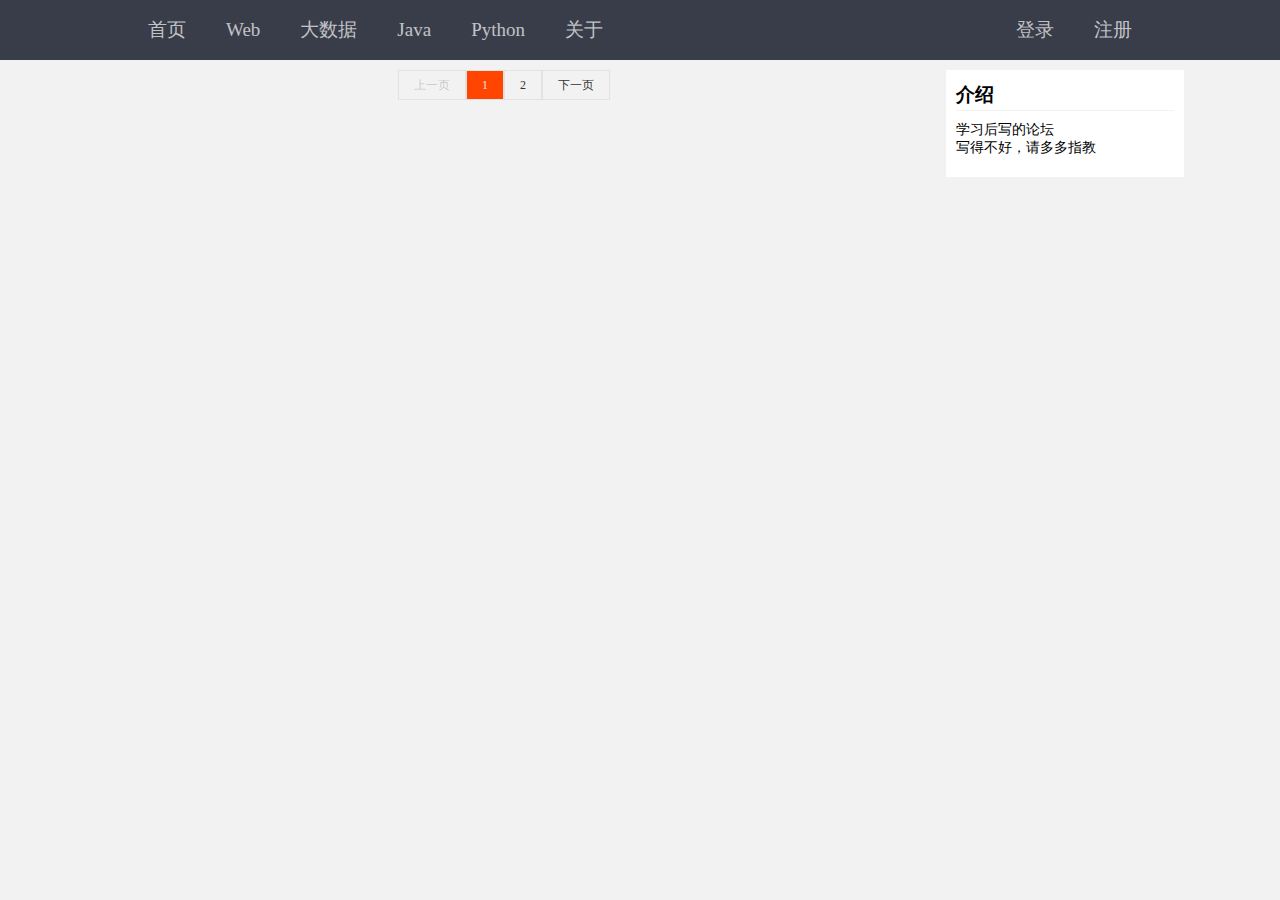
==== commit 90081cb9: "完善注册验证功能" ====
--- a/view/index.html
+++ b/view/index.html
@@ -4,7 +4,6 @@
     <meta charset="UTF-8">
     <title></title>
     <!--在页面解析时获取的__dirname为根据当前目录下的href-->
-    <link rel="stylesheet" href="../view/layui/css/layui.css">
     <link rel="stylesheet" href="../view/css/base.css">
     <link rel="stylesheet" href="../view/css/tag.css">
     <link rel="stylesheet" href="../view/css/article.css">
@@ -24,8 +23,8 @@
             <li><a href="">关于</a></li>
         </ul>
         <ul class="head-login-status ative">
-            <li><a class="head-login">登录</a></li>
-            <li><a class="head-reg">注册</a></li>
+            <li><a class="head-login" href="/view/login.html">登录</a></li>
+            <li><a class="head-reg" href="/view/register.html">注册</a></li>
         </ul>
         <ul class="head-login-status unative">
             <li><a href="">个人中心</a></li>
@@ -109,7 +108,6 @@
     </section>
 </article>
 </body>
-<script src="../view/js/base.js"></script>
 <script src="../view/js/ajax.js"></script>
 <script src="../view/js/index.js"></script>
 </html>--- a/view/css/base.css
+++ b/view/css/base.css
@@ -21,4 +21,8 @@
 }
 .ver-mid {
     vertical-align: middle;
+}
+
+.unative{
+    display: none;
 }--- a/view/css/article.css
+++ b/view/css/article.css
@@ -112,4 +112,5 @@
 }
 .con-aside .asi-con{
     padding:10px 0;
-}+}
+
--- a/view/css/nav.css
+++ b/view/css/nav.css
@@ -44,12 +44,10 @@
     background-color: #393D49;
     z-index: 1;
 }
-.head-login-status.unative{
-    display:none;
+head-login-status li{
+    cursor:pointer;
 }
-.head-login-status.ative{
-    display:block;
-}
+
 .head-login-status .login-mass .login-mass-main{
     padding-right:12px;
     cursor:pointer;
